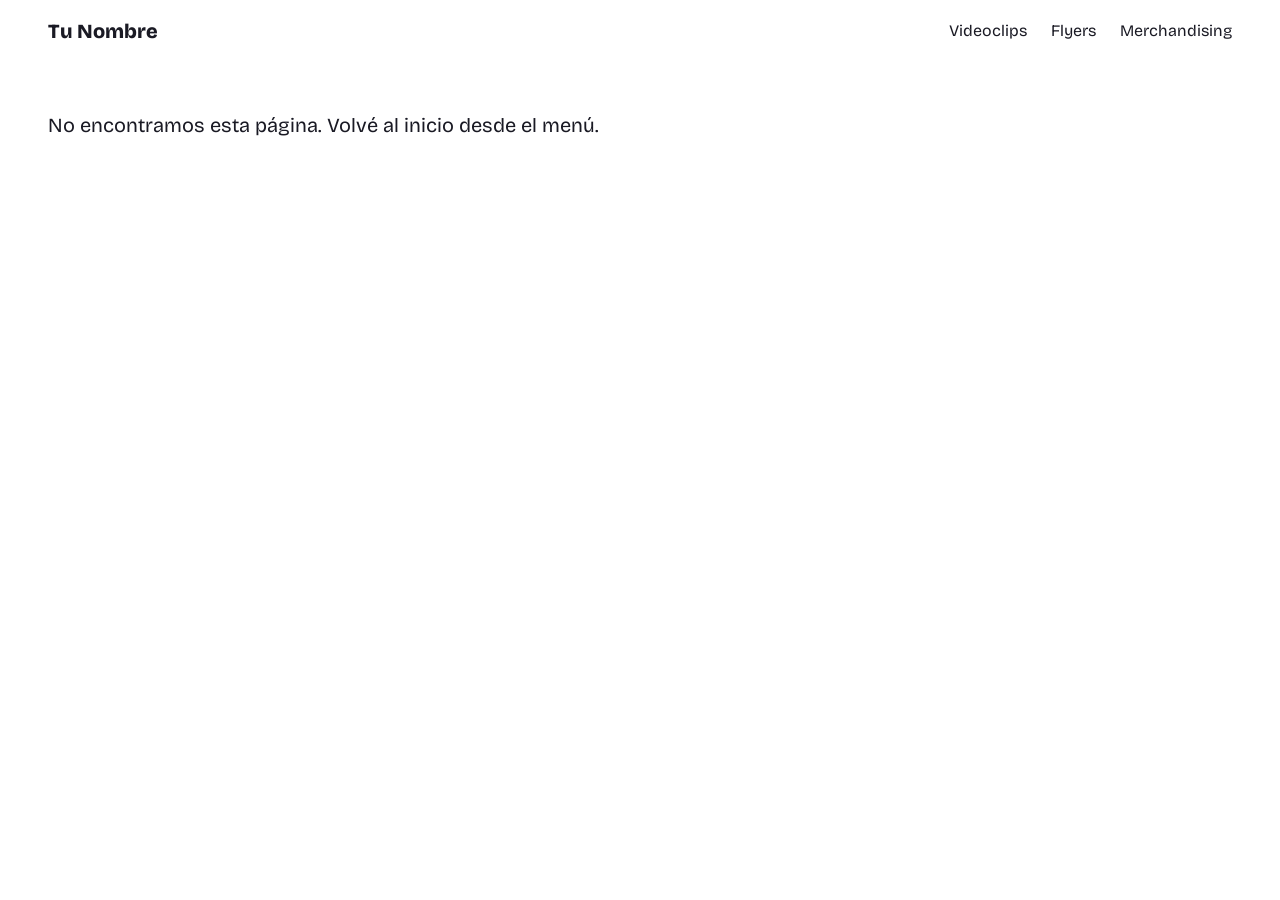
==== categoria.html @ 1699e2b9 "Add files via upload" ====
<!DOCTYPE html>
<html lang="es">
<head>
  <meta charset="utf-8">
  <meta name="viewport" content="width=device-width, initial-scale=1">
  <title>Categoría</title>
  <link rel="preconnect" href="https://fonts.googleapis.com">
  <link rel="stylesheet" href="https://fonts.googleapis.com/css2?family=Bricolage+Grotesque:opsz,wght@12..96,400;12..96,600;12..96,800&display=swap">
  <link rel="stylesheet" href="css/estilos.css">
</head>
<body data-pagina="categoria">
  <header id="cabecera"></header>
  <main id="contenido"></main>
  <script src="js/datos.js"></script>
  <script src="js/app.js"></script>
</body>
</html>
---- css/estilos.css ----
/* ---------- Base ---------- */
:root {
  --tinta: #1A1A24;
  --color: #1A1A24;   /* color de fondo de la categoría (lo cambia app.js) */
  --texto: #FFFFFF;   /* color del texto sobre ese fondo */
  --margen: clamp(1rem, 4vw, 3rem);
}

* { box-sizing: border-box; margin: 0; }

body {
  font-family: "Bricolage Grotesque", system-ui, sans-serif;
  color: var(--tinta);
  background: #fff;
  line-height: 1.5;
}

a { color: inherit; text-decoration: none; }
:focus-visible { outline: 3px solid currentColor; outline-offset: 3px; }

/* ---------- Cabecera ---------- */
#cabecera {
  display: flex;
  flex-wrap: wrap;
  justify-content: space-between;
  align-items: center;
  gap: 1rem 2rem;
  padding: 1rem var(--margen);
}
.logo { font-weight: 800; font-size: 1.25rem; }
#cabecera nav { display: flex; flex-wrap: wrap; gap: 0.5rem 1.5rem; }
#cabecera nav a:hover { text-decoration: underline; text-underline-offset: 5px; }

/* ---------- Bloques de color (inicio y encabezados) ---------- */
.banda, .encabezado {
  background: var(--color);
  color: var(--texto);
  padding: clamp(2rem, 6vw, 5rem) var(--margen);
}

.banda-titulo, .titulo-pagina {
  display: block;
  font-size: clamp(3rem, 13vw, 11rem);
  font-weight: 800;
  line-height: 0.95;
  letter-spacing: -0.04em;
  margin-bottom: clamp(1.5rem, 4vw, 3rem);
}
.banda-titulo:hover { text-decoration: underline; text-underline-offset: 0.08em; }

/* ---------- Obras ---------- */
.rejilla {
  display: grid;
  grid-template-columns: repeat(auto-fill, minmax(min(100%, 260px), 1fr));
  gap: 1.25rem;
}
.tarjeta { display: block; }
.tarjeta img, .tarjeta video {
  display: block;
  width: 100%;
  aspect-ratio: 4 / 3;
  object-fit: cover;
  background: rgba(0, 0, 0, 0.15);
}
.tarjeta-titulo { display: block; margin-top: 0.5rem; font-weight: 600; }
.tarjeta:hover .tarjeta-titulo { text-decoration: underline; }

/* ---------- Páginas de categoría y de obra ---------- */
.contenido-pagina { padding: var(--margen); }
.encabezado .titulo-pagina { margin-bottom: 1rem; }
.volver { display: inline-block; margin-bottom: 1.5rem; font-weight: 600; text-decoration: underline; text-underline-offset: 4px; }

.encabezado dl { display: flex; gap: 0.75rem; margin-bottom: 1rem; font-size: 1.125rem; }
.encabezado dt { font-weight: 800; }
.descripcion { max-width: 60ch; font-size: 1.125rem; }

.galeria { display: grid; gap: 1.25rem; padding: var(--margen); max-width: 1400px; margin: 0 auto; }
.galeria img, .galeria video { display: block; width: 100%; height: auto; }

.aviso { padding: var(--margen); font-size: 1.25rem; }
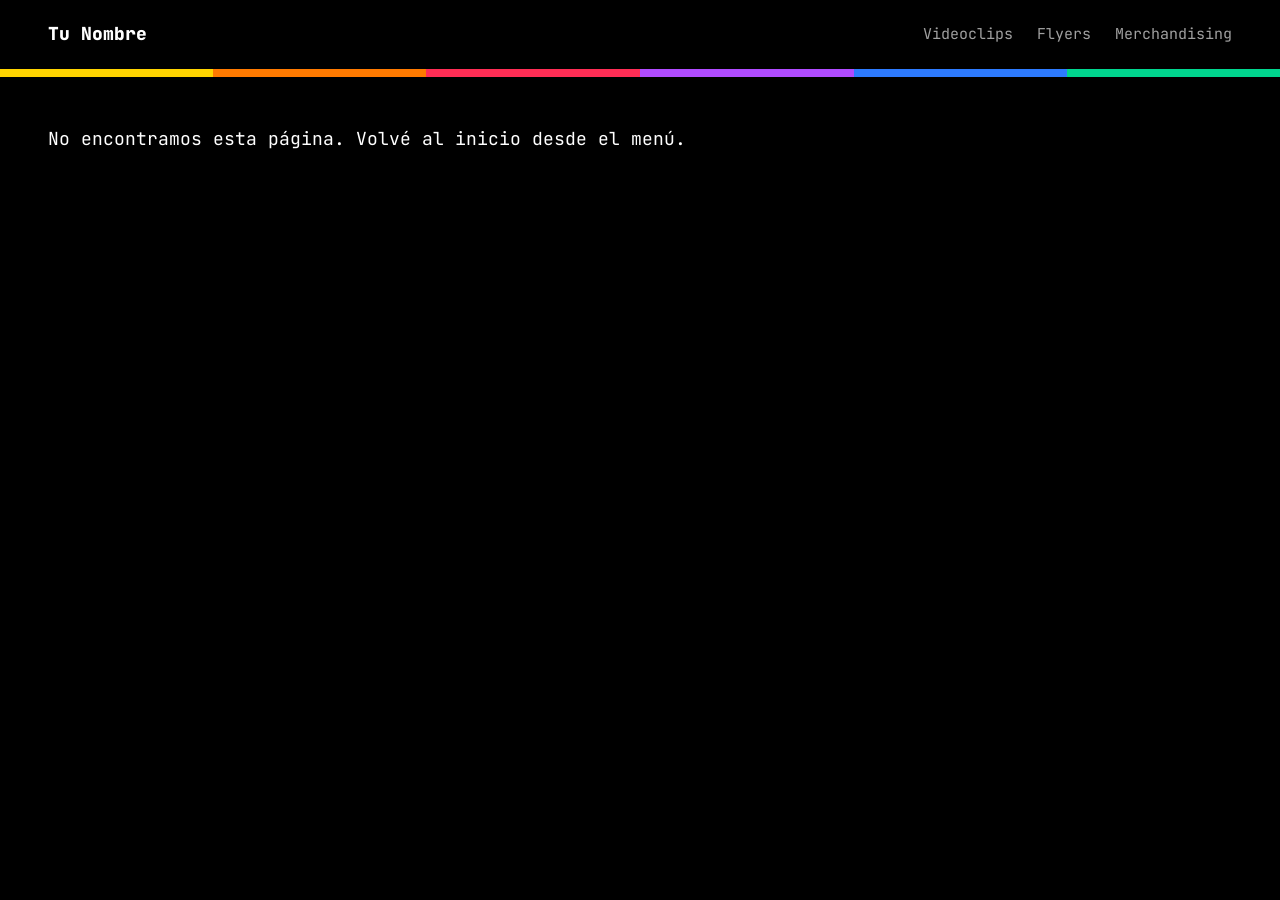
==== commit eb11f7f8: "Add files via upload" ====
--- a/categoria.html
+++ b/categoria.html
@@ -5,7 +5,7 @@
   <meta name="viewport" content="width=device-width, initial-scale=1">
   <title>Categoría</title>
   <link rel="preconnect" href="https://fonts.googleapis.com">
-  <link rel="stylesheet" href="https://fonts.googleapis.com/css2?family=Bricolage+Grotesque:opsz,wght@12..96,400;12..96,600;12..96,800&display=swap">
+  <link rel="stylesheet" href="https://fonts.googleapis.com/css2?family=JetBrains+Mono:wght@400;800&display=swap">
   <link rel="stylesheet" href="css/estilos.css">
 </head>
 <body data-pagina="categoria">
--- a/css/estilos.css
+++ b/css/estilos.css
@@ -1,22 +1,33 @@
+/* =====================================================
+   TEMA NOCTURNO: fondo negro, letras blancas, tipografía monoespaciada
+   y barra de colores como motivo. Los colores se cambian en :root.
+   ===================================================== */
+
 /* ---------- Base ---------- */
 :root {
-  --tinta: #1A1A24;
-  --color: #1A1A24;   /* color de fondo de la categoría (lo cambia app.js) */
-  --texto: #FFFFFF;   /* color del texto sobre ese fondo */
+  --fondo: #000000;
+  --texto: #FFFFFF;
+  --apagado: #A0A0A0;  /* texto secundario */
+  --linea: #3A3A3A;    /* bordes finos */
+  --color: #FFFFFF;    /* acento de la categoría (lo cambia app.js) */
   --margen: clamp(1rem, 4vw, 3rem);
+  --barra: linear-gradient(90deg,
+    #FFD400 0 16.66%, #FF7A00 0 33.33%, #FF2D55 0 50%,
+    #B14BFF 0 66.66%, #2D7BFF 0 83.33%, #00D68F 0);
 }
 
 * { box-sizing: border-box; margin: 0; }
 
 body {
-  font-family: "Bricolage Grotesque", system-ui, sans-serif;
-  color: var(--tinta);
-  background: #fff;
-  line-height: 1.5;
+  font-family: "JetBrains Mono", ui-monospace, "SFMono-Regular", Menlo, Consolas, monospace;
+  font-size: 0.9375rem;
+  color: var(--texto);
+  background: var(--fondo);
+  line-height: 1.6;
 }
 
 a { color: inherit; text-decoration: none; }
-:focus-visible { outline: 3px solid currentColor; outline-offset: 3px; }
+:focus-visible { outline: 2px solid var(--texto); outline-offset: 3px; }
 
 /* ---------- Cabecera ---------- */
 #cabecera {
@@ -24,57 +35,73 @@
   flex-wrap: wrap;
   justify-content: space-between;
   align-items: center;
-  gap: 1rem 2rem;
-  padding: 1rem var(--margen);
+  gap: 0.5rem 2rem;
+  padding: 1.25rem var(--margen);
+  border-bottom: 8px solid;
+  border-image: var(--barra) 1;   /* barra de colores */
 }
-.logo { font-weight: 800; font-size: 1.25rem; }
-#cabecera nav { display: flex; flex-wrap: wrap; gap: 0.5rem 1.5rem; }
-#cabecera nav a:hover { text-decoration: underline; text-underline-offset: 5px; }
+.logo { font-weight: 800; font-size: 1.125rem; }
+#cabecera nav { display: flex; flex-wrap: wrap; gap: 0.25rem 1.5rem; }
+#cabecera nav a { color: var(--apagado); }
+#cabecera nav a:hover { color: var(--texto); text-decoration: underline; text-underline-offset: 5px; }
 
-/* ---------- Bloques de color (inicio y encabezados) ---------- */
+/* ---------- Bloques de categoría (inicio y encabezados) ---------- */
 .banda, .encabezado {
-  background: var(--color);
-  color: var(--texto);
-  padding: clamp(2rem, 6vw, 5rem) var(--margen);
+  padding: clamp(2rem, 6vw, 4rem) var(--margen);
+  border-top: 8px solid var(--color);   /* franja con el color de la categoría */
 }
 
 .banda-titulo, .titulo-pagina {
   display: block;
-  font-size: clamp(3rem, 13vw, 11rem);
+  font-size: clamp(2.25rem, 9vw, 8rem);
   font-weight: 800;
-  line-height: 0.95;
-  letter-spacing: -0.04em;
+  line-height: 1;
+  letter-spacing: -0.05em;
   margin-bottom: clamp(1.5rem, 4vw, 3rem);
 }
-.banda-titulo:hover { text-decoration: underline; text-underline-offset: 0.08em; }
+.banda-titulo:hover { color: var(--color); }
 
 /* ---------- Obras ---------- */
 .rejilla {
   display: grid;
   grid-template-columns: repeat(auto-fill, minmax(min(100%, 260px), 1fr));
-  gap: 1.25rem;
+  gap: 1rem;
 }
-.tarjeta { display: block; }
+.tarjeta {
+  display: block;
+  padding: 0.5rem;
+  border: 1px solid var(--linea);
+}
+.tarjeta:hover { border-color: var(--color); }
 .tarjeta img, .tarjeta video {
   display: block;
   width: 100%;
   aspect-ratio: 4 / 3;
   object-fit: cover;
-  background: rgba(0, 0, 0, 0.15);
+  background: var(--linea);
 }
-.tarjeta-titulo { display: block; margin-top: 0.5rem; font-weight: 600; }
-.tarjeta:hover .tarjeta-titulo { text-decoration: underline; }
+.tarjeta-titulo { display: block; margin-top: 0.5rem; color: var(--apagado); }
+.tarjeta:hover .tarjeta-titulo { color: var(--texto); }
 
 /* ---------- Páginas de categoría y de obra ---------- */
 .contenido-pagina { padding: var(--margen); }
-.encabezado .titulo-pagina { margin-bottom: 1rem; }
-.volver { display: inline-block; margin-bottom: 1.5rem; font-weight: 600; text-decoration: underline; text-underline-offset: 4px; }
+.encabezado .titulo-pagina { margin-bottom: 1.5rem; }
+.volver { display: inline-block; margin-bottom: 1.5rem; color: var(--apagado); text-decoration: underline; text-underline-offset: 4px; }
+.volver:hover { color: var(--texto); }
 
-.encabezado dl { display: flex; gap: 0.75rem; margin-bottom: 1rem; font-size: 1.125rem; }
-.encabezado dt { font-weight: 800; }
-.descripcion { max-width: 60ch; font-size: 1.125rem; }
+.encabezado dl {
+  display: grid;
+  grid-template-columns: 8rem 1fr;
+  max-width: 40rem;
+  margin-bottom: 1.5rem;
+  padding: 0.5rem 0;
+  border-top: 1px solid var(--linea);
+  border-bottom: 1px solid var(--linea);
+}
+.encabezado dt { color: var(--apagado); }
+.descripcion { max-width: 70ch; }
 
-.galeria { display: grid; gap: 1.25rem; padding: var(--margen); max-width: 1400px; margin: 0 auto; }
+.galeria { display: grid; gap: 1rem; padding: var(--margen); max-width: 1400px; margin: 0 auto; }
 .galeria img, .galeria video { display: block; width: 100%; height: auto; }
 
-.aviso { padding: var(--margen); font-size: 1.25rem; }
+.aviso { padding: var(--margen); font-size: 1.125rem; }
